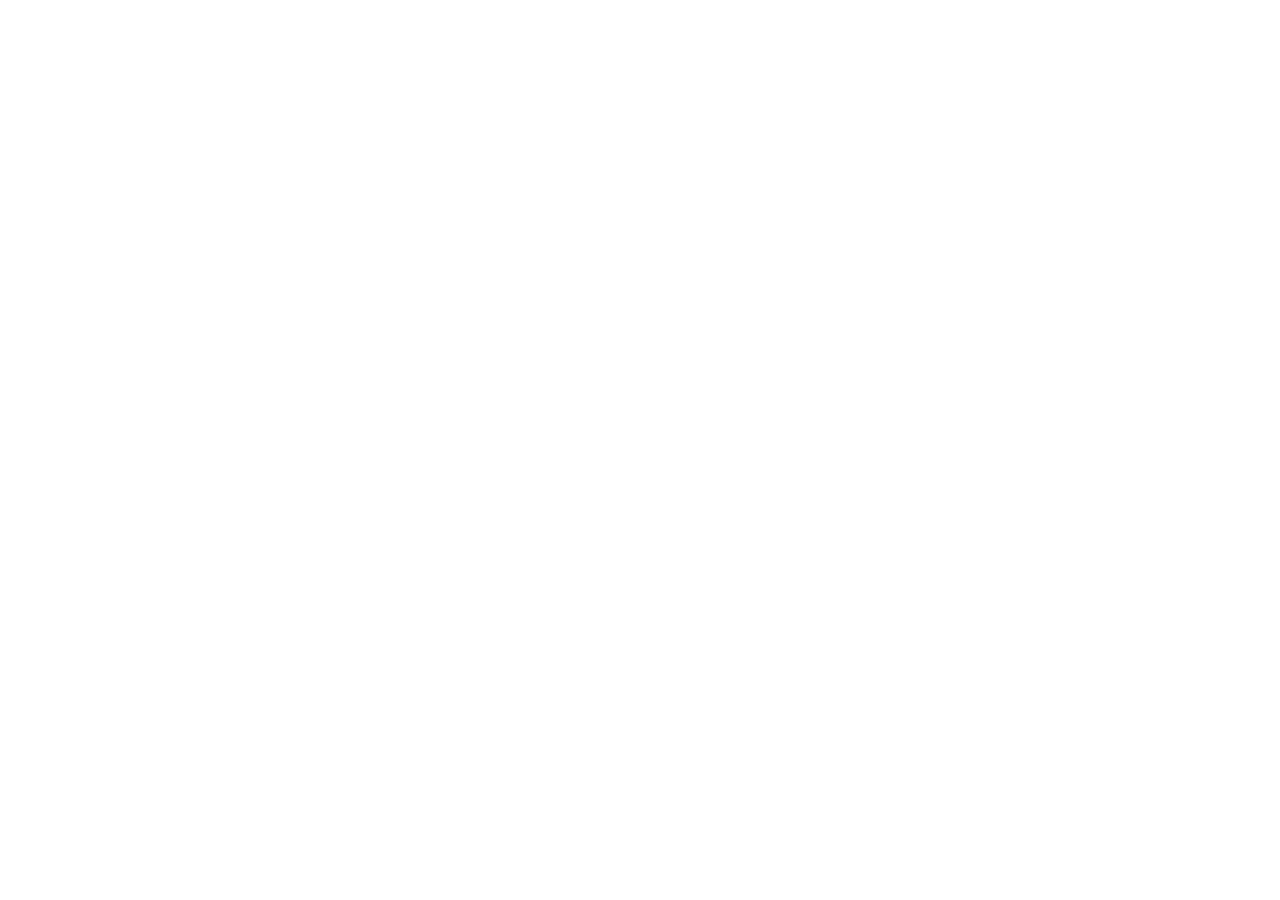
==== index.html @ 5f319063 "first commit" ====
<!DOCTYPE html>
<html lang="en">
<head>
    <meta charset="UTF-8">
    <meta name="viewport" content="width=device-width, initial-scale=1.0">
    <title>E-Channeling</title>
</head>
<body>
    
</body>
</html>
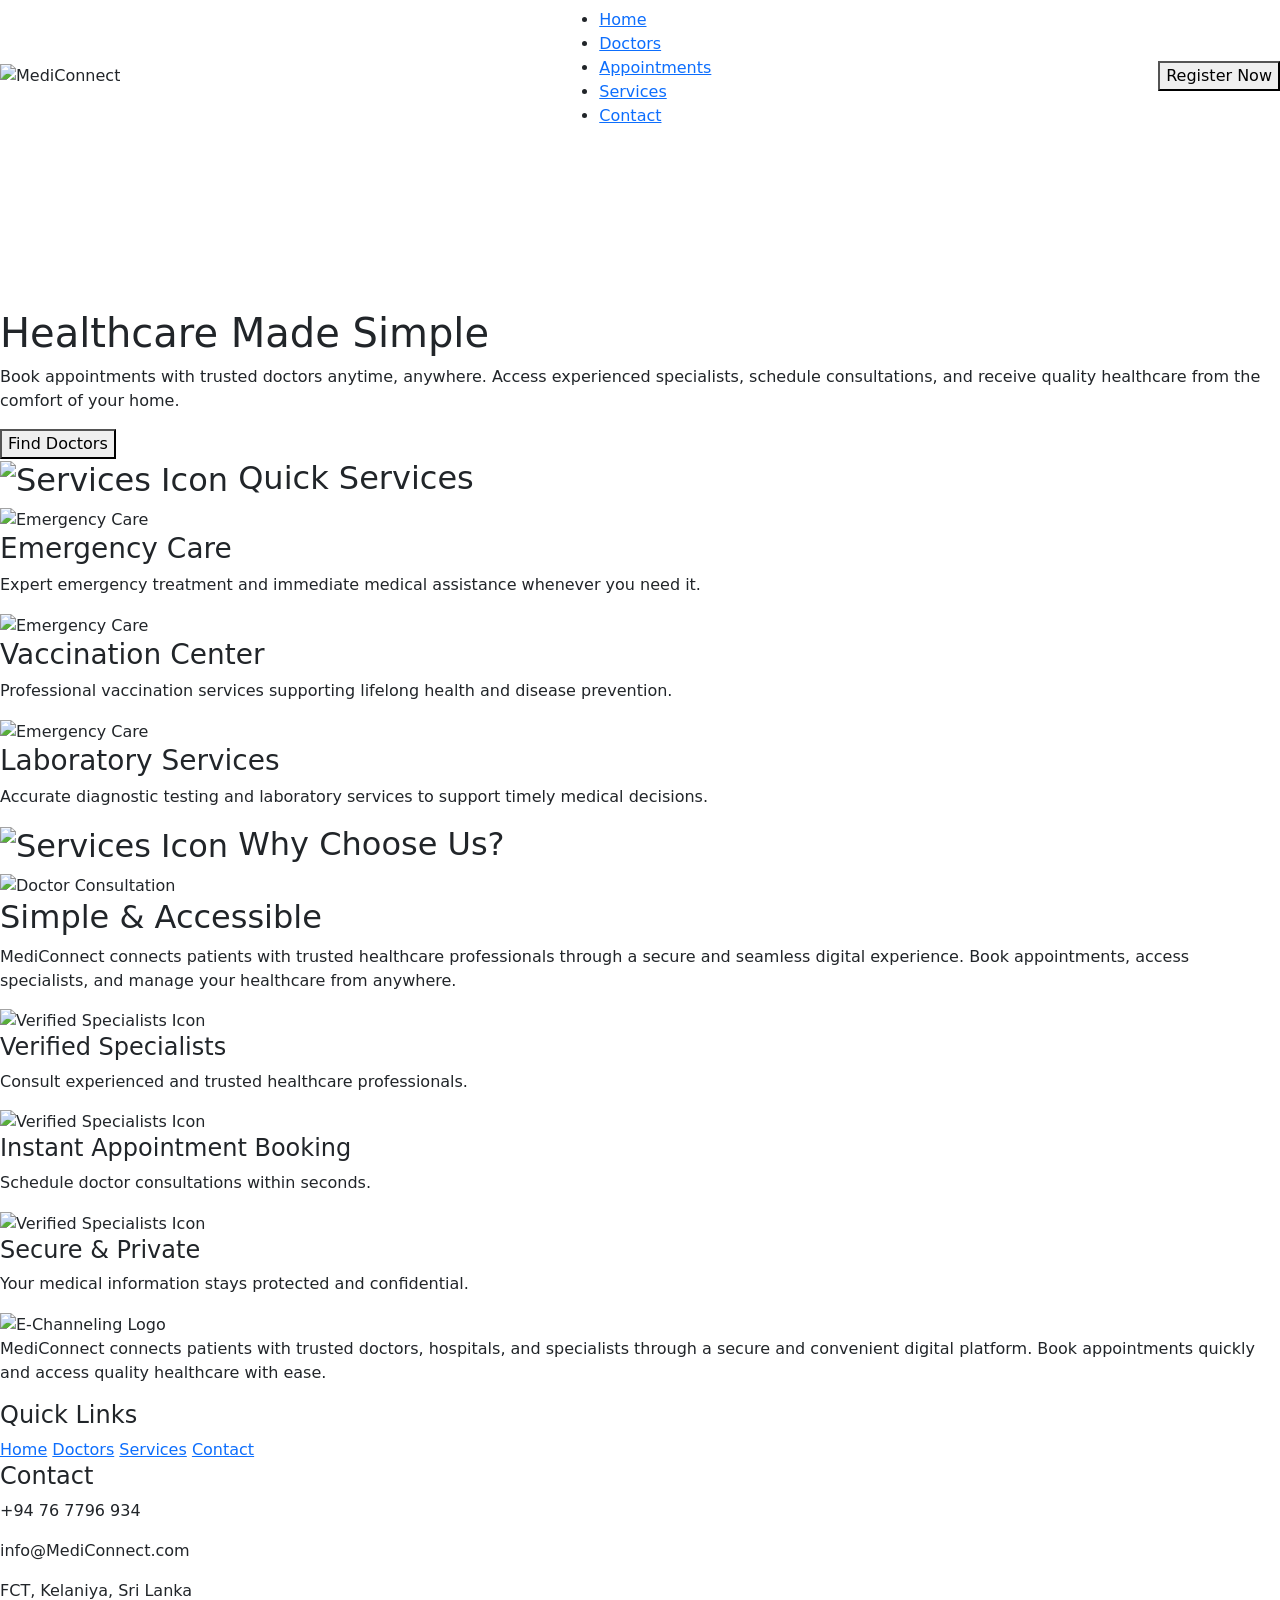
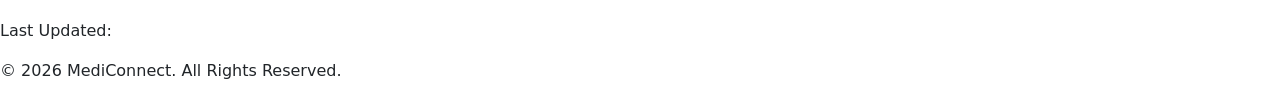
==== commit 7c21b577: "feat: add complete e-channeling page templates" ====
--- a/index.html
+++ b/index.html
@@ -1,11 +1,336 @@
 <!DOCTYPE html>
 <html lang="en">
+
 <head>
     <meta charset="UTF-8">
     <meta name="viewport" content="width=device-width, initial-scale=1.0">
-    <title>E-Channeling</title>
+    <title>MediConnect</title>
+    <link rel="stylesheet" href="https://cdnjs.cloudflare.com/ajax/libs/font-awesome/6.6.0/css/all.min.css">
+    <link href="https://cdn.jsdelivr.net/npm/bootstrap@5.3.8/dist/css/bootstrap.min.css" rel="stylesheet">
+    <link rel="icon" href="src/fav-icon.png" type="image/png">
+    <link rel="stylesheet" href="style.css">
 </head>
+
 <body>
-    
+
+    <script>
+        let name = prompt("Please enter your name:", "Lakindu");
+        alert(`Hi ${name}, Welcome to MediConnect! Your trusted healthcare companion.`);
+    </script>
+
+
+    <div class="header">
+
+        <nav class="navbar">
+
+            <div class="logo">
+                <img src="src/Logo-Mediconnect.png" alt="MediConnect" id="logo-mediconnect">
+            </div>
+
+            <ul class="nav-links">
+
+                <li><a href="index.html">Home</a></li>
+                <li><a href="doctors.html">Doctors</a></li>
+                <li><a href="appointments.html">Appointments</a></li>
+                <li><a href="services.html">Services</a></li>
+                <li><a href="contact.html">Contact</a></li>
+
+            </ul>
+
+            <button class="nav-btn" onclick="window.location.href='registration.html'">
+                Register Now
+            </button>
+
+        </nav>
+
+    </div>
+
+
+    <!-- hero section -->
+
+
+    <section class="hero">
+
+        <!-- Background Video -->
+        <video autoplay muted loop playsinline>
+
+            <source src="src/hero-video.mp4" type="video/mp4">
+
+        </video>
+
+        <!-- Dark Overlay -->
+        <div class="overlay"></div>
+
+        <!-- Hero Content -->
+        <div class="hero-content">
+
+            <h1>
+                Healthcare
+                <span>Made Simple</span>
+            </h1>
+
+            <p>
+                Book appointments with trusted doctors anytime, anywhere.
+                Access experienced specialists, schedule consultations,
+                and receive quality healthcare from the comfort of your home.
+            </p>
+
+            <div class="hero-buttons">
+
+                <button class="hero-btn-secondary" onclick=findDoctors()>
+                    Find Doctors
+                </button>
+
+
+            </div>
+
+
+        </div>
+
+    </section>
+
+
+
+
+
+    <!-- Services section -->
+
+
+    <div class="services-header-large">
+
+        <h2>
+            <img src="src/rapid.png" alt="Services Icon" class="services-icon">
+            Quick Services
+        </h2>
+
+        <div class="services-container">
+
+            <div class="service-card" onclick=clickServices()>
+
+                <div class="service-image">
+
+                    <img src="src/Emergancy-services.jpeg" alt="Emergency Care">
+
+                </div>
+
+                <h3>Emergency Care</h3>
+
+                <p>
+                    Expert emergency treatment and immediate medical
+                    assistance whenever you need it.
+                </p>
+
+            </div>
+            <div class="service-card" onclick=clickServices()>
+
+                <div class="service-image">
+
+                    <img src="src/Vaccination Center.jpeg" alt="Emergency Care">
+
+                </div>
+
+                <h3>Vaccination Center</h3>
+
+                <p>
+                    Professional vaccination services supporting 
+                    lifelong health and disease prevention.
+                </p>
+
+            </div>
+
+
+            <div class="service-card" onclick=clickServices()>
+
+                <div class="service-image">
+
+                    <img src="src/Laboratory Services.jpeg" alt="Emergency Care">
+
+                </div>
+
+                <h3>Laboratory Services</h3>
+
+                <p>
+                    Accurate diagnostic testing and laboratory 
+                    services to support timely medical decisions.
+                </p>
+
+            </div>
+
+            <!-- <div class="service-card">
+
+        <div class="service-image">
+
+            <img src="src/Emergancy-services.jpeg"
+                alt="Emergency Care">
+
+        </div>
+
+        <h3>Emergency Care</h3>
+
+        <p>
+            Expert emergency treatment and immediate medical
+            assistance whenever you need it.
+        </p>
+
+        </div> -->
+        </div>
+    </div>
+
+    <section class="why-us">
+        <div class="services-header-small">
+            <h2>
+                <img src="src/help.png" alt="Services Icon" class="services-icon">
+                Why Choose Us?
+            </h2>
+        </div>
+
+        <div class="why-us-container">
+
+            <div class="why-image">
+
+                <img src="src/about_us.png" alt="Doctor Consultation">
+
+            </div>
+
+            <div class="why-content">
+
+                <h2>
+                    Simple & <span>Accessible</span>
+                </h2>
+
+                <p>
+                    MediConnect connects patients with trusted healthcare
+                    professionals through a secure and seamless digital
+                    experience. Book appointments, access specialists,
+                    and manage your healthcare from anywhere.
+                </p>
+
+                <div class="why-features">
+
+                    <div class="feature-item">
+
+                        <div class="feature-icon">
+                            <img src="src/specialists.png" alt="Verified Specialists Icon" class="feature-icon-image">
+                        </div>
+
+                        <div>
+
+                            <h4>Verified Specialists</h4>
+
+                            <p>
+                                Consult experienced and trusted healthcare professionals.
+                            </p>
+
+                        </div>
+
+                    </div>
+
+                    <div class="feature-item">
+
+                        <div class="feature-icon">
+                            <img src="src/instant.png" alt="Verified Specialists Icon" class="feature-icon-image">
+                        </div>
+
+                        <div>
+
+                            <h4>Instant Appointment Booking</h4>
+
+                            <p>
+                                Schedule doctor consultations within seconds.
+                            </p>
+
+                        </div>
+
+                    </div>
+
+                    <div class="feature-item">
+
+                        <div class="feature-icon">
+                            <img src="src/encrypted.png" alt="Verified Specialists Icon" class="feature-icon-image">
+                        </div>
+
+                        <div>
+
+                            <h4>Secure & Private</h4>
+
+                            <p>
+                                Your medical information stays protected and confidential.
+                            </p>
+
+                        </div>
+
+                    </div>
+
+                </div>
+
+            </div>
+
+        </div>
+
+    </section>
+
+
+    <footer class="footer">
+
+        <div class="footer-container">
+
+            <div class="footer-grid">
+
+                <div class="footer-brand">
+
+                    <div class="logo">
+                        <img src="src/Logo-Mediconnect.png" alt="E-Channeling Logo" id="logo-mediconnect">
+                    </div>
+
+                    <p>
+                        MediConnect connects patients with trusted doctors, hospitals,
+                        and specialists through a secure and convenient digital platform.
+                        Book appointments quickly and access quality healthcare with ease.
+                    </p>
+
+                </div>
+
+                <div class="footer-links">
+
+                    <h4>Quick Links</h4>
+
+                    <a href="index.html">Home</a>
+                    <a href="doctors.html">Doctors</a>
+                    <a href="services.html">Services</a>
+                    <a href="contact.html">Contact</a>
+
+                </div>
+
+                <div class="footer-contact">
+
+                    <h4>Contact</h4>
+
+                    <p>+94 76 7796 934</p>
+                    <p>info@MediConnect.com</p>
+                    <p>FCT, Kelaniya, Sri Lanka</p>
+
+                </div>
+
+            </div>
+            <p>
+                Last Updated:
+                <span id="lastUpdated"></span>
+            </p>
+
+            <div class="footer-bottom">
+
+                <p>
+                    © 2026 MediConnect. All Rights Reserved.
+                </p>
+
+            </div>
+
+        </div>
+
+    </footer>
+    <script src="script.js"></script>
+
+    <!-- <script src="https://cdn.jsdelivr.net/npm/bootstrap@5.3.8/dist/js/bootstrap.bundle.min.js"></script>     -->
 </body>
+
 </html>
